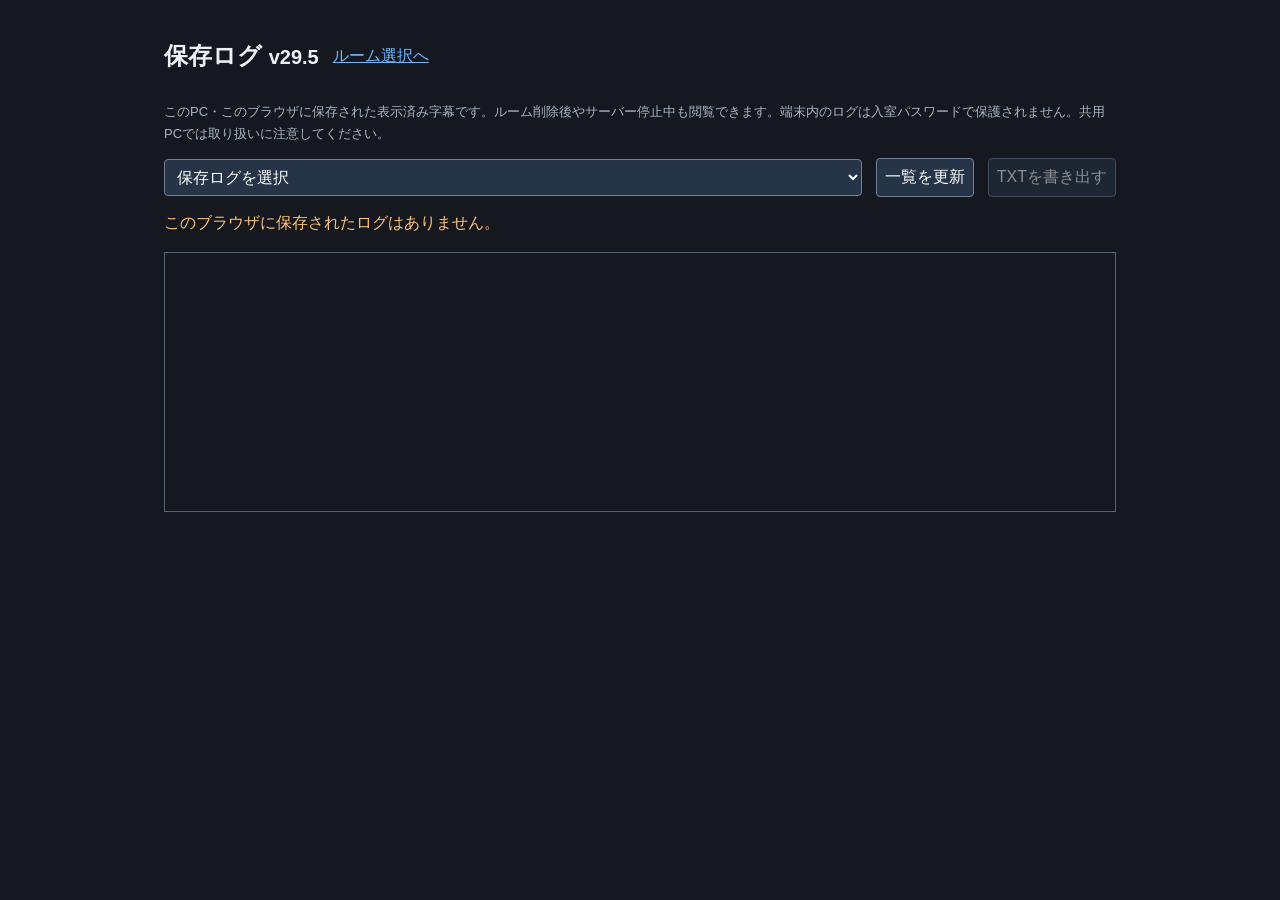
==== logs.html @ 59d023d8 "v29.5: Firefox browser log archives and five-minute retry" ====
<!doctype html><html lang="ja"><head><meta charset="utf-8"><meta name="viewport" content="width=device-width,initial-scale=1"><title>保存ログ | 字幕コラボ v29.5</title><script src="connection.js?v=29.5"></script><script src="log-backup.js?v=29.5"></script><style>
*{box-sizing:border-box}body{margin:0;background:#15191f;color:#edf1f7;font:16px Meiryo,sans-serif}main{max-width:1000px;margin:auto;padding:24px}header,.tools{display:flex;gap:14px;align-items:center;flex-wrap:wrap}h1{font-size:24px}a{color:#72b7ff}button,select{font:inherit;padding:8px;background:#263447;color:white;border:1px solid #718198;border-radius:4px}select{max-width:100%;flex:1;min-width:180px}button{cursor:pointer}button:disabled{opacity:.5}pre{white-space:pre-wrap;overflow-wrap:anywhere;border:1px solid #556273;padding:18px;min-height:260px;font:18px/1.7 Meiryo,sans-serif}.help{font-size:13px;color:#a8b3c3;line-height:1.7}#status{color:#ffc179}
</style></head><body><main><header><h1>保存ログ <small>v29.5</small></h1><a href="rooms.html">ルーム選択へ</a></header><p class="help">このPC・このブラウザに保存された表示済み字幕です。ルーム削除後やサーバー停止中も閲覧できます。端末内のログは入室パスワードで保護されません。共用PCでは取り扱いに注意してください。</p><div class="tools"><select id="saved-logs" aria-label="保存ログを選択"></select><button id="refresh">一覧を更新</button><button id="export" disabled>TXTを書き出す</button></div><p id="status" role="status"></p><p id="details" class="help"></p><pre id="content" aria-label="保存済み字幕全文">保存ログを選択してください。</pre></main><script src="logs.js?v=29.5"></script></body></html>
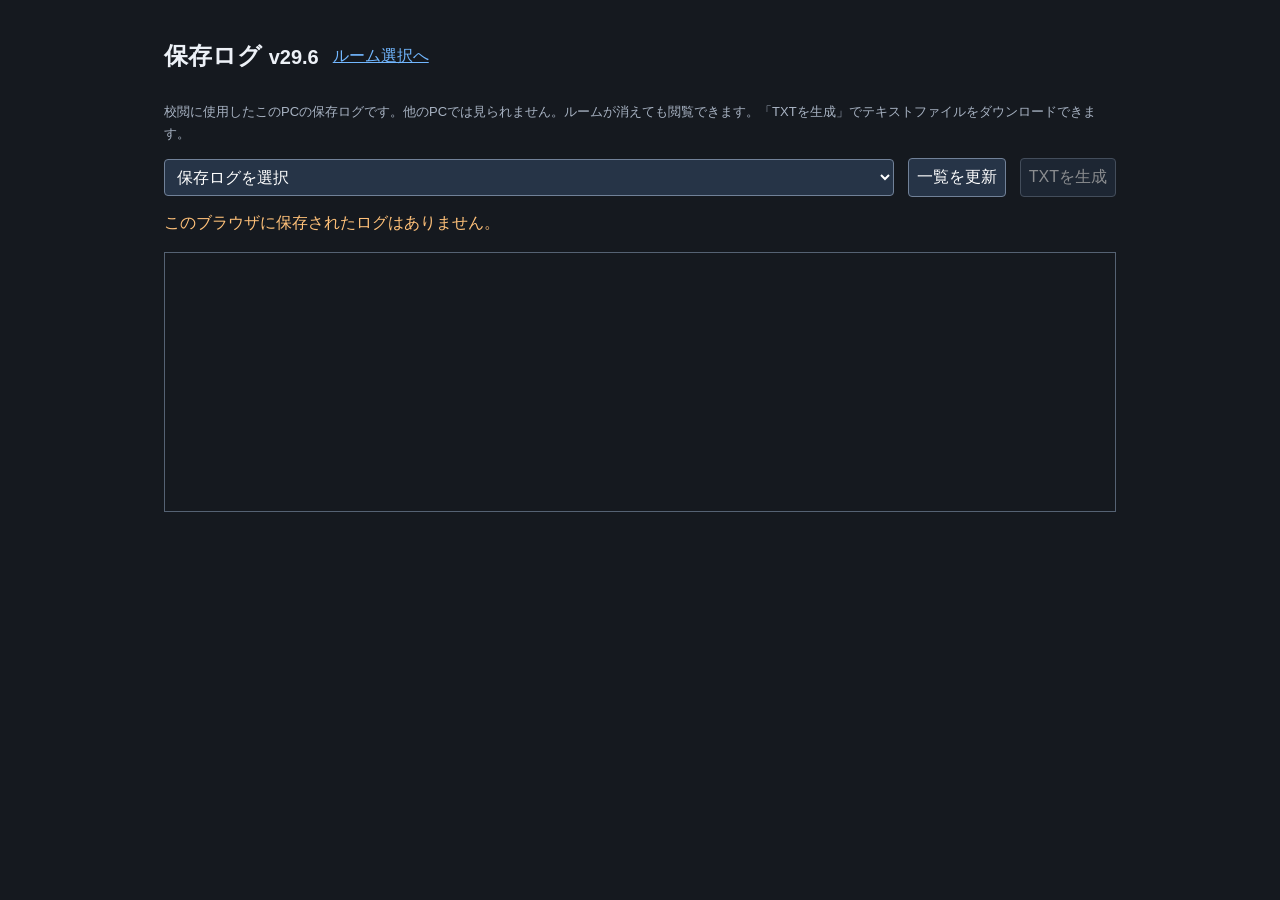
==== commit d0129fa8: "v29.6: rename to 字幕連係 and simplify reviewer log UI" ====
--- a/logs.html
+++ b/logs.html
@@ -1,3 +1,3 @@
-<!doctype html><html lang="ja"><head><meta charset="utf-8"><meta name="viewport" content="width=device-width,initial-scale=1"><title>保存ログ | 字幕コラボ v29.5</title><script src="connection.js?v=29.5"></script><script src="log-backup.js?v=29.5"></script><style>
+<!doctype html><html lang="ja"><head><meta charset="utf-8"><meta name="viewport" content="width=device-width,initial-scale=1"><title>保存ログ | 字幕連係 v29.6</title><script src="connection.js?v=29.6"></script><script src="log-backup.js?v=29.6"></script><style>
 *{box-sizing:border-box}body{margin:0;background:#15191f;color:#edf1f7;font:16px Meiryo,sans-serif}main{max-width:1000px;margin:auto;padding:24px}header,.tools{display:flex;gap:14px;align-items:center;flex-wrap:wrap}h1{font-size:24px}a{color:#72b7ff}button,select{font:inherit;padding:8px;background:#263447;color:white;border:1px solid #718198;border-radius:4px}select{max-width:100%;flex:1;min-width:180px}button{cursor:pointer}button:disabled{opacity:.5}pre{white-space:pre-wrap;overflow-wrap:anywhere;border:1px solid #556273;padding:18px;min-height:260px;font:18px/1.7 Meiryo,sans-serif}.help{font-size:13px;color:#a8b3c3;line-height:1.7}#status{color:#ffc179}
-</style></head><body><main><header><h1>保存ログ <small>v29.5</small></h1><a href="rooms.html">ルーム選択へ</a></header><p class="help">このPC・このブラウザに保存された表示済み字幕です。ルーム削除後やサーバー停止中も閲覧できます。端末内のログは入室パスワードで保護されません。共用PCでは取り扱いに注意してください。</p><div class="tools"><select id="saved-logs" aria-label="保存ログを選択"></select><button id="refresh">一覧を更新</button><button id="export" disabled>TXTを書き出す</button></div><p id="status" role="status"></p><p id="details" class="help"></p><pre id="content" aria-label="保存済み字幕全文">保存ログを選択してください。</pre></main><script src="logs.js?v=29.5"></script></body></html>
+</style></head><body><main><header><h1>保存ログ <small>v29.6</small></h1><a href="rooms.html">ルーム選択へ</a></header><p class="help">校閲に使用したこのPCの保存ログです。他のPCでは見られません。ルームが消えても閲覧できます。「TXTを生成」でテキストファイルをダウンロードできます。</p><div class="tools"><select id="saved-logs" aria-label="保存ログを選択"></select><button id="refresh">一覧を更新</button><button id="export" disabled>TXTを生成</button></div><p id="status" role="status"></p><p id="details" class="help"></p><pre id="content" aria-label="保存済み字幕全文">保存ログを選択してください。</pre></main><script src="logs.js?v=29.6"></script></body></html>
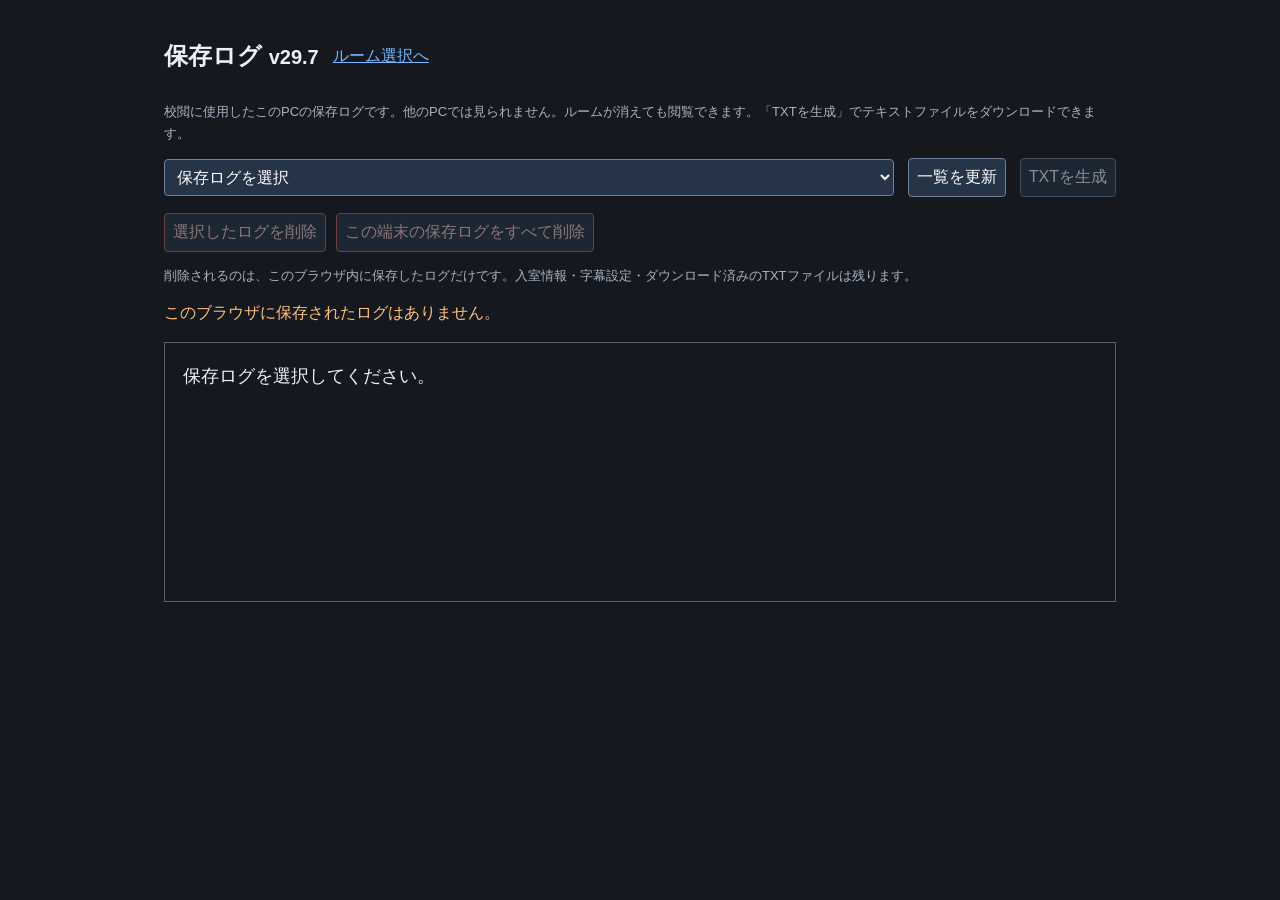
==== commit 05d04697: "v29.7: visible storage permission, viewport-safe help and confirmed log deletion" ====
--- a/logs.html
+++ b/logs.html
@@ -1,3 +1,3 @@
-<!doctype html><html lang="ja"><head><meta charset="utf-8"><meta name="viewport" content="width=device-width,initial-scale=1"><title>保存ログ | 字幕連係 v29.6</title><script src="connection.js?v=29.6"></script><script src="log-backup.js?v=29.6"></script><style>
-*{box-sizing:border-box}body{margin:0;background:#15191f;color:#edf1f7;font:16px Meiryo,sans-serif}main{max-width:1000px;margin:auto;padding:24px}header,.tools{display:flex;gap:14px;align-items:center;flex-wrap:wrap}h1{font-size:24px}a{color:#72b7ff}button,select{font:inherit;padding:8px;background:#263447;color:white;border:1px solid #718198;border-radius:4px}select{max-width:100%;flex:1;min-width:180px}button{cursor:pointer}button:disabled{opacity:.5}pre{white-space:pre-wrap;overflow-wrap:anywhere;border:1px solid #556273;padding:18px;min-height:260px;font:18px/1.7 Meiryo,sans-serif}.help{font-size:13px;color:#a8b3c3;line-height:1.7}#status{color:#ffc179}
-</style></head><body><main><header><h1>保存ログ <small>v29.6</small></h1><a href="rooms.html">ルーム選択へ</a></header><p class="help">校閲に使用したこのPCの保存ログです。他のPCでは見られません。ルームが消えても閲覧できます。「TXTを生成」でテキストファイルをダウンロードできます。</p><div class="tools"><select id="saved-logs" aria-label="保存ログを選択"></select><button id="refresh">一覧を更新</button><button id="export" disabled>TXTを生成</button></div><p id="status" role="status"></p><p id="details" class="help"></p><pre id="content" aria-label="保存済み字幕全文">保存ログを選択してください。</pre></main><script src="logs.js?v=29.6"></script></body></html>
+<!doctype html><html lang="ja"><head><meta charset="utf-8"><meta name="viewport" content="width=device-width,initial-scale=1"><title>保存ログ | 字幕連係 v29.7</title><script src="connection.js?v=29.7"></script><script src="log-backup.js?v=29.7"></script><style>
+*{box-sizing:border-box}body{margin:0;background:#15191f;color:#edf1f7;font:16px Meiryo,sans-serif}main{max-width:1000px;margin:auto;padding:24px}header,.tools{display:flex;gap:14px;align-items:center;flex-wrap:wrap}h1{font-size:24px}a{color:#72b7ff}button,select{font:inherit;padding:8px;background:#263447;color:white;border:1px solid #718198;border-radius:4px}select{max-width:100%;flex:1;min-width:180px}button{cursor:pointer}button:disabled{opacity:.5}[hidden]{display:none!important}.danger{border-color:#bc6666;color:#ffd1d1}.delete-tools{margin-top:16px;display:flex;gap:10px;flex-wrap:wrap}dialog{width:min(560px,calc(100vw - 32px));max-height:calc(100dvh - 32px);overflow:auto;background:#202630;color:#edf1f7;border:1px solid #718198;border-radius:8px;padding:20px}dialog::backdrop{background:#0009}dialog h2{font-size:19px;margin-top:0}#delete-targets{max-height:180px;overflow:auto;padding-left:22px;overflow-wrap:anywhere}#delete-error{color:#ff9b9b}pre{white-space:pre-wrap;overflow-wrap:anywhere;border:1px solid #556273;padding:18px;min-height:260px;font:18px/1.7 Meiryo,sans-serif}.help{font-size:13px;color:#a8b3c3;line-height:1.7}#status{color:#ffc179}
+</style></head><body><main><header><h1>保存ログ <small>v29.7</small></h1><a href="rooms.html">ルーム選択へ</a></header><p class="help">校閲に使用したこのPCの保存ログです。他のPCでは見られません。ルームが消えても閲覧できます。「TXTを生成」でテキストファイルをダウンロードできます。</p><div class="tools"><select id="saved-logs" aria-label="保存ログを選択"></select><button id="refresh">一覧を更新</button><button id="export" disabled>TXTを生成</button></div><div class="delete-tools"><button id="delete-selected" class="danger" disabled>選択したログを削除</button><button id="delete-all" class="danger" disabled>この端末の保存ログをすべて削除</button></div><p class="help">削除されるのは、このブラウザ内に保存したログだけです。入室情報・字幕設定・ダウンロード済みのTXTファイルは残ります。</p><p id="status" role="status"></p><p id="details" class="help"></p><pre id="content" aria-label="保存済み字幕全文">保存ログを選択してください。</pre></main><dialog id="delete-dialog" aria-labelledby="delete-title"><h2 id="delete-title">保存ログを削除しますか？</h2><p id="delete-description"></p><ul id="delete-targets"></ul><p class="help">削除したログは元に戻せません。必要なログは先にTXTを生成してください。校閲中の場合、削除後に送出した字幕は引き続き保存されます。</p><p id="delete-error" role="alert"></p><div class="tools"><button type="button" id="delete-confirm" class="danger">削除する</button><button type="button" id="delete-cancel">キャンセル</button></div></dialog><script src="logs.js?v=29.7"></script></body></html>
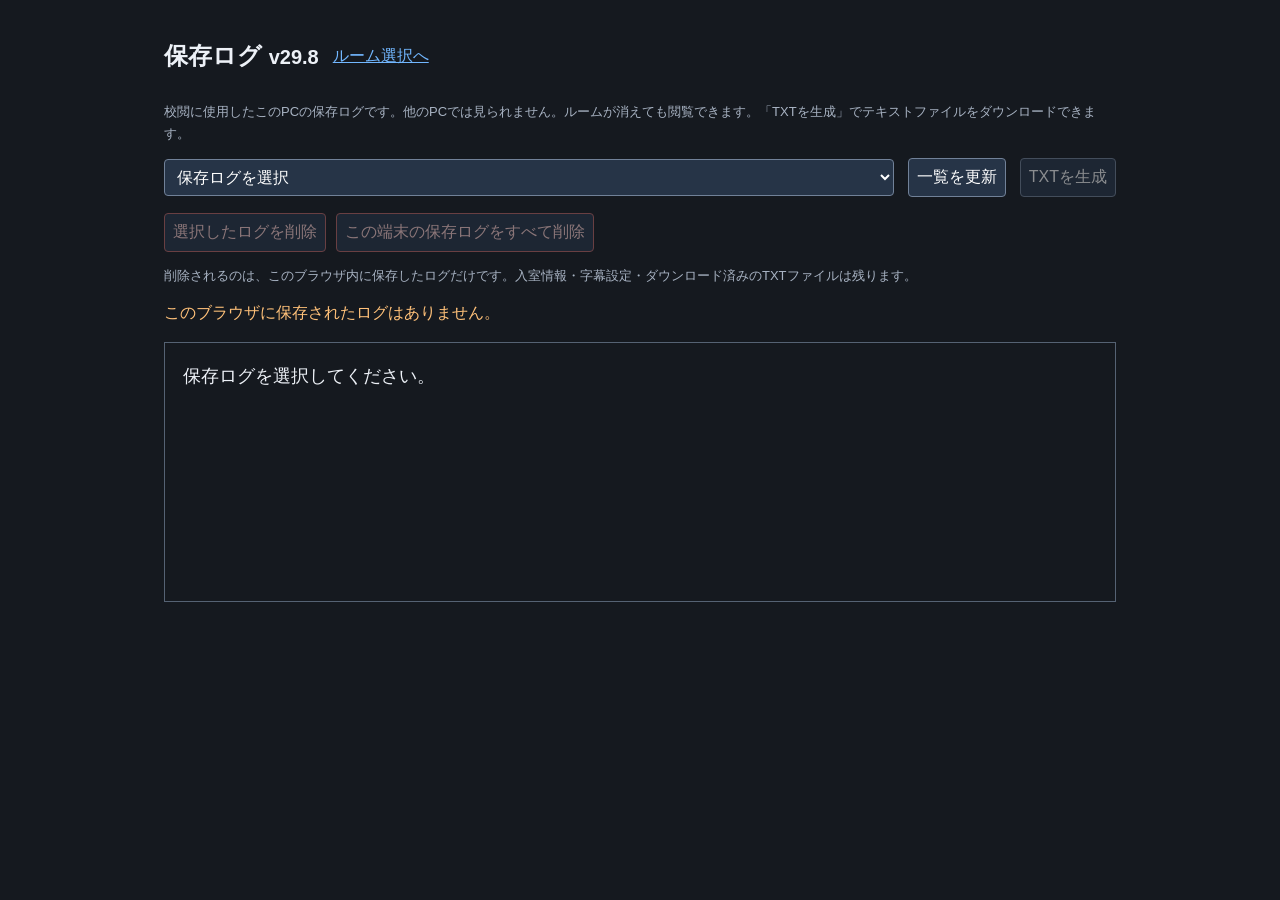
==== commit 95aee045: "v29.8: simplify reviewer log controls and add scoped Alt+A selection" ====
--- a/logs.html
+++ b/logs.html
@@ -1,3 +1,3 @@
-<!doctype html><html lang="ja"><head><meta charset="utf-8"><meta name="viewport" content="width=device-width,initial-scale=1"><title>保存ログ | 字幕連係 v29.7</title><script src="connection.js?v=29.7"></script><script src="log-backup.js?v=29.7"></script><style>
+<!doctype html><html lang="ja"><head><meta charset="utf-8"><meta name="viewport" content="width=device-width,initial-scale=1"><title>保存ログ | 字幕連係 v29.8</title><script src="connection.js?v=29.8"></script><script src="log-backup.js?v=29.8"></script><style>
 *{box-sizing:border-box}body{margin:0;background:#15191f;color:#edf1f7;font:16px Meiryo,sans-serif}main{max-width:1000px;margin:auto;padding:24px}header,.tools{display:flex;gap:14px;align-items:center;flex-wrap:wrap}h1{font-size:24px}a{color:#72b7ff}button,select{font:inherit;padding:8px;background:#263447;color:white;border:1px solid #718198;border-radius:4px}select{max-width:100%;flex:1;min-width:180px}button{cursor:pointer}button:disabled{opacity:.5}[hidden]{display:none!important}.danger{border-color:#bc6666;color:#ffd1d1}.delete-tools{margin-top:16px;display:flex;gap:10px;flex-wrap:wrap}dialog{width:min(560px,calc(100vw - 32px));max-height:calc(100dvh - 32px);overflow:auto;background:#202630;color:#edf1f7;border:1px solid #718198;border-radius:8px;padding:20px}dialog::backdrop{background:#0009}dialog h2{font-size:19px;margin-top:0}#delete-targets{max-height:180px;overflow:auto;padding-left:22px;overflow-wrap:anywhere}#delete-error{color:#ff9b9b}pre{white-space:pre-wrap;overflow-wrap:anywhere;border:1px solid #556273;padding:18px;min-height:260px;font:18px/1.7 Meiryo,sans-serif}.help{font-size:13px;color:#a8b3c3;line-height:1.7}#status{color:#ffc179}
-</style></head><body><main><header><h1>保存ログ <small>v29.7</small></h1><a href="rooms.html">ルーム選択へ</a></header><p class="help">校閲に使用したこのPCの保存ログです。他のPCでは見られません。ルームが消えても閲覧できます。「TXTを生成」でテキストファイルをダウンロードできます。</p><div class="tools"><select id="saved-logs" aria-label="保存ログを選択"></select><button id="refresh">一覧を更新</button><button id="export" disabled>TXTを生成</button></div><div class="delete-tools"><button id="delete-selected" class="danger" disabled>選択したログを削除</button><button id="delete-all" class="danger" disabled>この端末の保存ログをすべて削除</button></div><p class="help">削除されるのは、このブラウザ内に保存したログだけです。入室情報・字幕設定・ダウンロード済みのTXTファイルは残ります。</p><p id="status" role="status"></p><p id="details" class="help"></p><pre id="content" aria-label="保存済み字幕全文">保存ログを選択してください。</pre></main><dialog id="delete-dialog" aria-labelledby="delete-title"><h2 id="delete-title">保存ログを削除しますか？</h2><p id="delete-description"></p><ul id="delete-targets"></ul><p class="help">削除したログは元に戻せません。必要なログは先にTXTを生成してください。校閲中の場合、削除後に送出した字幕は引き続き保存されます。</p><p id="delete-error" role="alert"></p><div class="tools"><button type="button" id="delete-confirm" class="danger">削除する</button><button type="button" id="delete-cancel">キャンセル</button></div></dialog><script src="logs.js?v=29.7"></script></body></html>
+</style></head><body><main><header><h1>保存ログ <small>v29.8</small></h1><a href="rooms.html">ルーム選択へ</a></header><p class="help">校閲に使用したこのPCの保存ログです。他のPCでは見られません。ルームが消えても閲覧できます。「TXTを生成」でテキストファイルをダウンロードできます。</p><div class="tools"><select id="saved-logs" aria-label="保存ログを選択"></select><button id="refresh">一覧を更新</button><button id="export" disabled>TXTを生成</button></div><div class="delete-tools"><button id="delete-selected" class="danger" disabled>選択したログを削除</button><button id="delete-all" class="danger" disabled>この端末の保存ログをすべて削除</button></div><p class="help">削除されるのは、このブラウザ内に保存したログだけです。入室情報・字幕設定・ダウンロード済みのTXTファイルは残ります。</p><p id="status" role="status"></p><p id="details" class="help"></p><pre id="content" aria-label="保存済み字幕全文">保存ログを選択してください。</pre></main><dialog id="delete-dialog" aria-labelledby="delete-title"><h2 id="delete-title">保存ログを削除しますか？</h2><p id="delete-description"></p><ul id="delete-targets"></ul><p class="help">削除したログは元に戻せません。必要なログは先にTXTを生成してください。校閲中の場合、削除後に送出した字幕は引き続き保存されます。</p><p id="delete-error" role="alert"></p><div class="tools"><button type="button" id="delete-confirm" class="danger">削除する</button><button type="button" id="delete-cancel">キャンセル</button></div></dialog><script src="logs.js?v=29.8"></script></body></html>
